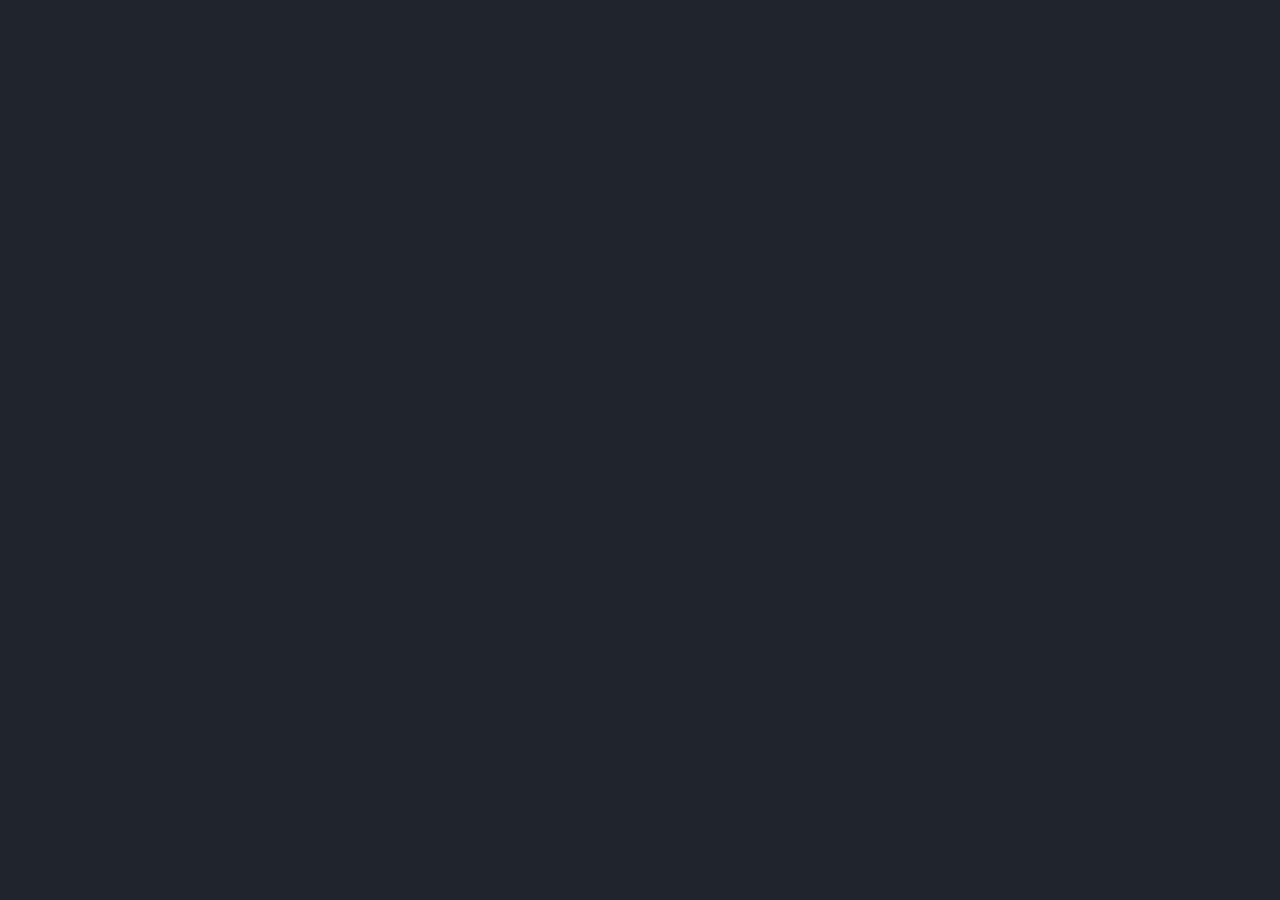
==== index.html @ 6aa7389d "adiciona template padrao" ====
<!DOCTYPE html>
<html lang="en">
<head>
    <meta charset="UTF-8">
    <meta http-equiv="X-UA-Compatible" content="IE=edge">
    <meta name="viewport" content="width=device-width, initial-scale=1.0">
    <title>João Fernandes</title>
    <link href='https://unpkg.com/boxicons@2.1.4/css/boxicons.min.css' rel='stylesheet'>
    <link rel="preconnect" href="https://fonts.googleapis.com">
    <link rel="preconnect" href="https://fonts.gstatic.com" crossorigin>
    <link href="https://fonts.googleapis.com/css2?family=Tiro+Devanagari+Hindi&display=swap" rel="stylesheet">  
    <link rel="stylesheet" href="style.css">
</head>
<body>
    <header class="header">
        <a href="" class="logo">Portifolio.</a>

        <nav class="navbar">
            <a href="" style="--i:1;" class="active">Home</a>
            <a href="" style="--i:2;" >About</a>
            <a href="" style="--i:3;" >Skills</a>
            <a href="" style="--i:4;" >Portifolio</a>
            <a href="" style="--i:5;" >Contacts</a>
        </nav>
    </header>

    <section class="home">
        <div class="home-content">
            <h3>Hello, It's Me</h3>
            <h1>João Fernandes</h1>
            <h3>And I'm a <span class="multiple-text"></span></h3>
            <p>Lorem ipsum, dolor sit amet consectetur adipisicing elit. In, ducimus tenetur corrupti, itaque, laborum eligendi sit earum nesciunt commodi iure adipisci. Totam, quia error voluptatibus nostrum minima officiis perspiciatis? At?</p>
            <div class="social-media">
                <a style="--i:7;" href=""><i class='bx bxl-github' ></i></a>
                <a style="--i:8;" href=""><i class='bx bxl-instagram-alt' ></i></a>
                <a style="--i:9;" href=""><i class='bx bxl-linkedin' ></i></a>
            </div>
            <a href="https://drive.google.com/uc?id=1r8gGBmml9C6s1v0JlkyyBowe2otmADpj&export=download" class="btn">Download CV</a>
        </div>
        
        <div class="home-img">
            <img src="home.png" alt="">
        </div>
    </section>





    <script src="https://unpkg.com/typed.js@2.0.132/dist/typed.umd.js"></script>
    <script src="script.js"></script>
</body>
</html>
---- style.css ----
@import url();

* {
    margin: 0;
    padding: 0;
    font-family: 'Tiro Devanagari Hindi', sans-serif;
    box-sizing: border-box;
}

body {
    background-color: #1f242d;
    color: white;
}

.header {
    position: fixed;
    top: 0;
    left: 0;
    width: 100%;
    padding: 20px 10%;
    background: transparent;
    display: flex;
    justify-content: space-between;
    align-items: center;
    z-index: 100;
}

.logo {
    font-size: 25px;
    color: white;
    text-decoration: none;
    font-weight: 600;
    cursor: default;
    opacity: 0;
    animation: slideRight 1s ease forwards;
}

.navbar a {
    display: inline-block;
    color: white;
    font-size: 18px;
    text-decoration: none;
    font-weight: 500;
    margin-left: 35px;
    transition: .3s;
    opacity: 0;
    animation: slideTop .5s ease forwards;
    animation-delay:calc(.2s * var(--i)) ;
}

.navbar a:hover,
.navbar a.active  {
    color: #0ef;
}

.home {
    position: relative;
    width: 100%;
    height: 100vh;
    display: flex;
    justify-content: space-between;
    align-items: center;
    padding: 70px 10% 0;

}

.home-content {
    max-width: 600px;
}

.home-content h3  {
    font-size: 32px;
    font-weight: 700;
    opacity: 0;
    animation: slideBottom 1s ease forwards;
    animation-delay: 0.7s;
}

.home-content h3:nth-of-type(2) {
    margin-bottom: 30px;
    animation: slideTop 1s ease forwards;
    animation-delay: 0.7s;
}

.home-content h3 span {
    color: #0ef;
}

.home-content h1 {
    font-size: 56px;
    font-weight: 700;
    margin: -3px 0;
    opacity: 0;
    animation: slideRight 1s ease forwards;
    animation-delay: 1s;
}

.home-content p{
    font-size: 16px;
    opacity: 0;
    animation: slideLeft 1s ease forwards;
    animation-delay: 1s;
}

.home-img img {
    max-width: 450px;
    margin-right: -20px;
}

.social-media a {
    display: inline-flex;
    justify-content: center;
    align-items: center;
    width: 40px;
    height: 40px;
    background: transparent;
    border: 2px solid #0ef;
    border-radius: 50%;
    font-size: 20px;
    color: #0ef;
    text-decoration: none;
    margin: 30px 15px 30px 0px;
    transition: 0.5s ease;
    opacity: 0;
    animation: slideLeft 1s ease forwards;
    animation-delay:calc(.2s * var(--i));
}

.social-media a:hover {
    background-color: #0ef;
    color: #1f242d;
    box-shadow: 0 0 20px #0ef;
}

.btn {
    display: inline-block;
    padding: 12px 28px;
    background: #0ef;
    border-radius: 40px;
    box-shadow: 0 0 10px #0ef;
    font-size: 16px;
    text-decoration: none;
    color: #1f242d;
    letter-spacing: 1px;
    font-weight: 600;
    opacity: 0;
    animation: slideTop 1s ease forwards;
    animation-delay: 2s;
}

/* KEYFRAME ANIMATION */

@keyframes slideRight {
    0% {
        transform: translateX(-100px);
        opacity: 0;
    }

    100% {
        transform: translateX(0);
        opacity: 1;
    }
}

@keyframes slideTop {
    0% {
        transform: translateY(100px);
        opacity: 0;
    }

    100% {
        transform: translateY(0);
        opacity: 1;
    }
}

@keyframes slideBottom {
    0% {
        transform: translateY(-100px);
        opacity: 0;
    }

    100% {
        transform: translateY(0);
        opacity: 1;
    }
}

@keyframes slideLeft {
    0% {
        transform: translatex(100px);
        opacity: 0;
    }

    100% {
        transform: translatex(0);
        opacity: 1;
    }
}
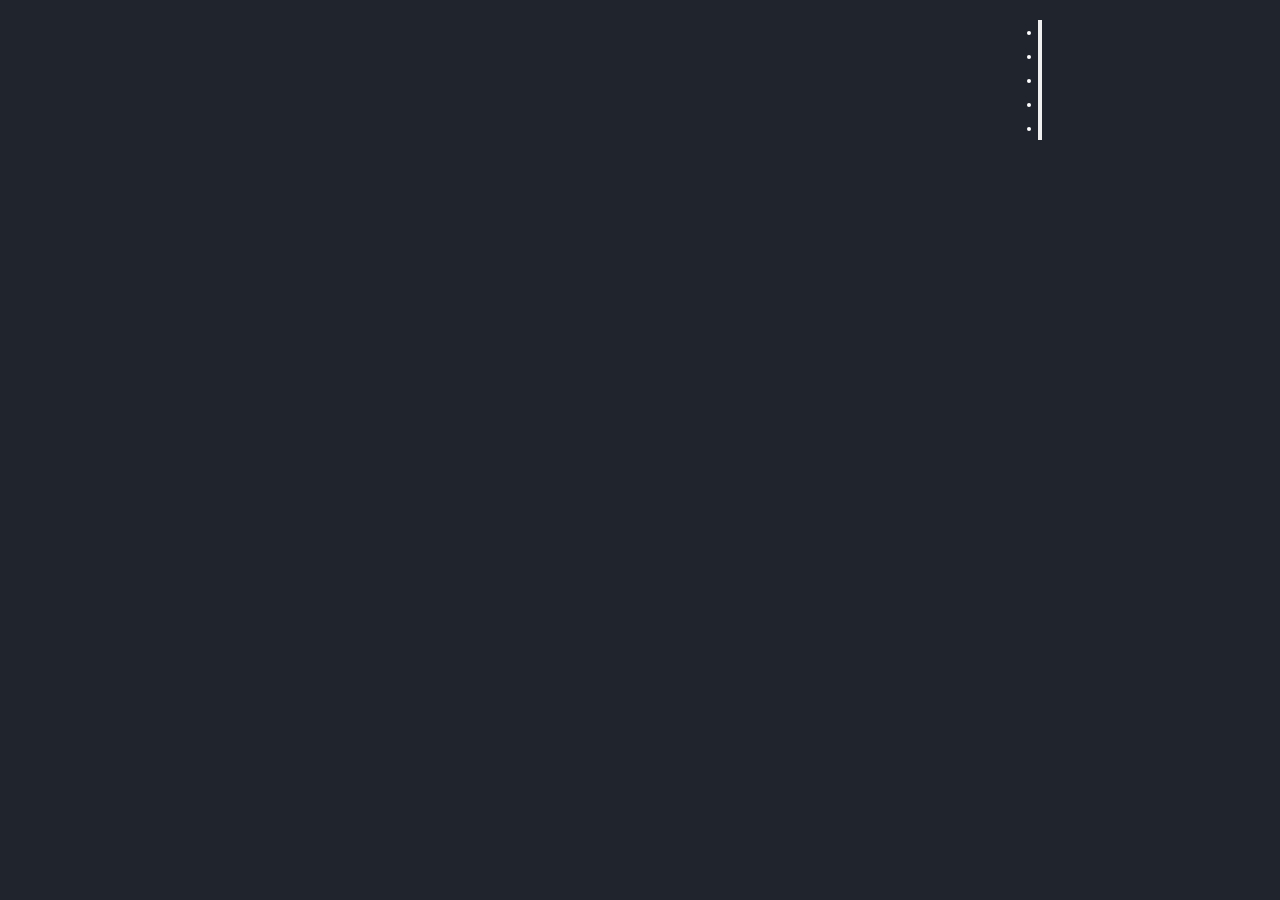
==== commit 54e311ba: "adiciona navbar" ====
--- a/index.html
+++ b/index.html
@@ -9,22 +9,49 @@
     <link rel="preconnect" href="https://fonts.googleapis.com">
     <link rel="preconnect" href="https://fonts.gstatic.com" crossorigin>
     <link href="https://fonts.googleapis.com/css2?family=Tiro+Devanagari+Hindi&display=swap" rel="stylesheet">  
+    <link rel="stylesheet" href="https://cdn.jsdelivr.net/npm/bootstrap@4.1.3/dist/css/bootstrap.min.css" integrity="sha384-MCw98/SFnGE8fJT3GXwEOngsV7Zt27NXFoaoApmYm81iuXoPkFOJwJ8ERdknLPMO" crossorigin="anonymous">
     <link rel="stylesheet" href="style.css">
 </head>
 <body>
     <header class="header">
         <a href="" class="logo">Portifolio.</a>
 
-        <nav class="navbar">
+
+
+        <nav class="navbar navbarcss navbar-expand-lg navbar-dark">
+            <button class="navbar-toggler" type="button" data-toggle="collapse" data-target="#navbarNav" aria-controls="navbarNav" aria-expanded="false" aria-label="Toggle navigation">
+              <span class="navbar-toggler-icon"></span>
+            </button>
+            <div class="collapse navbar-collapse navbar" id="navbarNav">
+              <ul class="navbar-nav">
+                <li class="nav-item">
+                  <a class="nav-link active" style="--i:1;" href="home.html">Home</a>
+                </li>
+                <li class="nav-item">
+                  <a class="nav-link" style="--i:2;" href="receitas.html">Sobre</a>
+                </li>   
+                <li class="nav-item">
+                  <a class="nav-link" style="--i:3;" href="cadastro.html">Skills</a>
+                </li>
+                <li class="nav-item">
+                  <a class="nav-link" style="--i:4;" href="receitas-flexbox.html">Projetos</a>
+                </li>
+                <li class="nav-item">
+                  <a class="nav-link" style="--i:5;" href="receitas-flexbox.html">Contatos</a>
+                </li>
+              </ul>
+            </div>
+        </nav>
+        <!-- <nav class="navbar">
             <a href="" style="--i:1;" class="active">Home</a>
             <a href="" style="--i:2;" >About</a>
             <a href="" style="--i:3;" >Skills</a>
             <a href="" style="--i:4;" >Portifolio</a>
             <a href="" style="--i:5;" >Contacts</a>
-        </nav>
+        </nav> -->
     </header>
 
-    <section class="home">
+    <main class="home">
         <div class="home-content">
             <h3>Hello, It's Me</h3>
             <h1>João Fernandes</h1>
@@ -41,12 +68,13 @@
         <div class="home-img">
             <img src="home.png" alt="">
         </div>
-    </section>
+    </main>
 
 
 
-
-
+    <script src="https://code.jquery.com/jquery-3.3.1.slim.min.js" integrity="sha384-q8i/X+965DzO0rT7abK41JStQIAqVgRVzpbzo5smXKp4YfRvH+8abtTE1Pi6jizo" crossorigin="anonymous"></script>
+    <script src="https://cdn.jsdelivr.net/npm/popper.js@1.14.3/dist/umd/popper.min.js" integrity="sha384-ZMP7rVo3mIykV+2+9J3UJ46jBk0WLaUAdn689aCwoqbBJiSnjAK/l8WvCWPIPm49" crossorigin="anonymous"></script>
+    <script src="https://cdn.jsdelivr.net/npm/bootstrap@4.1.3/dist/js/bootstrap.min.js" integrity="sha384-ChfqqxuZUCnJSK3+MXmPNIyE6ZbWh2IMqE241rYiqJxyMiZ6OW/JmZQ5stwEULTy" crossorigin="anonymous"></script>
     <script src="https://unpkg.com/typed.js@2.0.132/dist/typed.umd.js"></script>
     <script src="script.js"></script>
 </body>
--- a/style.css
+++ b/style.css
@@ -21,7 +21,7 @@
     background: transparent;
     display: flex;
     justify-content: space-between;
-    align-items: center;
+    align-items: top;
     z-index: 100;
 }
 
@@ -35,7 +35,21 @@
     animation: slideRight 1s ease forwards;
 }
 
-.navbar a {
+.navbarcss {
+    display: inline-flex;
+    justify-content: right;
+    padding: 0;
+}
+
+.navbarcss div {
+    display: inline-flex;
+    justify-content: right;
+    padding: 0;
+    margin: 0;
+    text-align: right;
+}
+
+.navbarcss a {
     display: inline-block;
     color: white;
     font-size: 18px;
@@ -48,8 +62,8 @@
     animation-delay:calc(.2s * var(--i)) ;
 }
 
-.navbar a:hover,
-.navbar a.active  {
+.navbarcss a:hover,
+.navbarcss a.active  {
     color: #0ef;
 }
 
